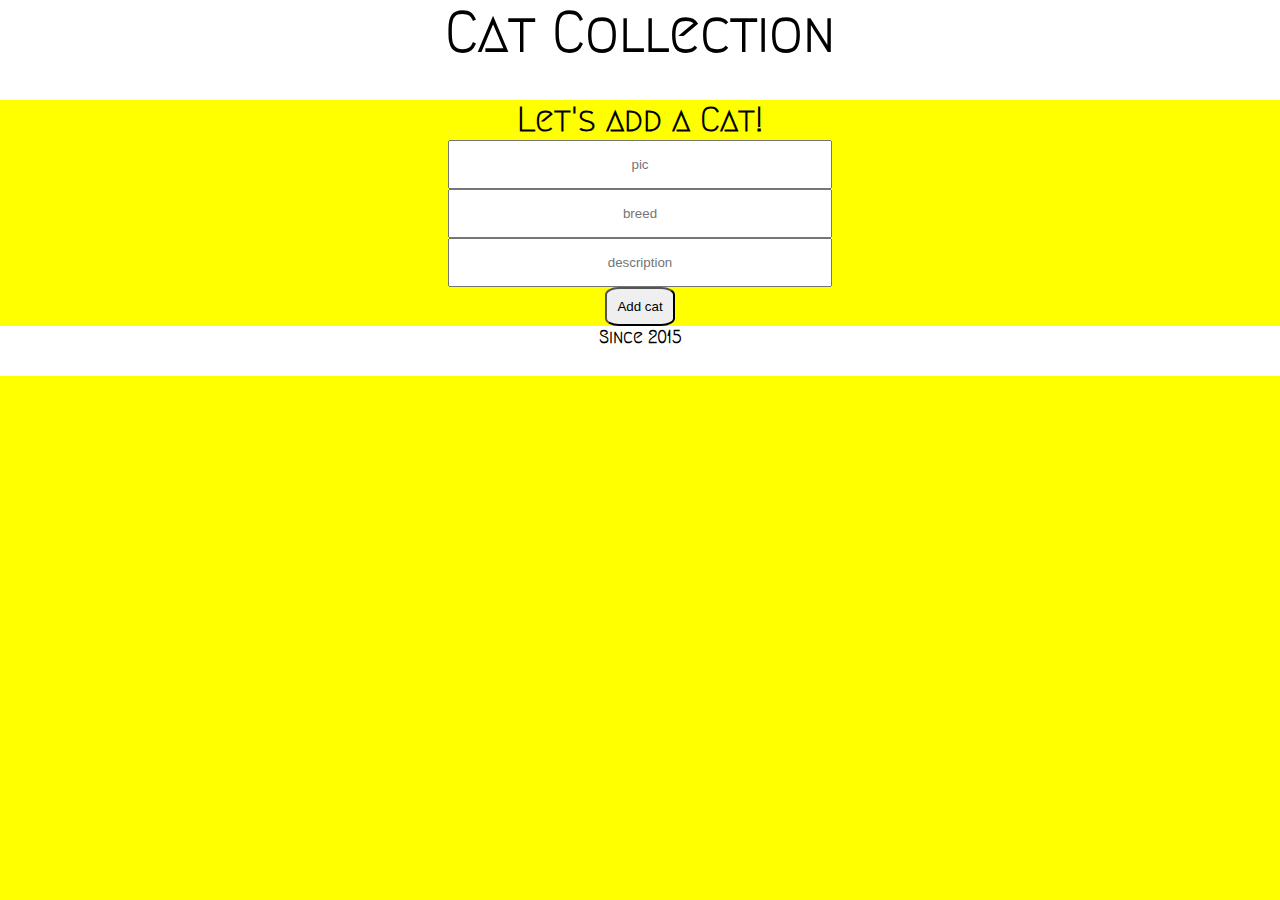
==== index.html @ 40446f39 "beginning" ====
<!DOCTYPE html>
<html>
  <head>
    <meta charset="utf-8">
    <link href='https://fonts.googleapis.com/css?family=Megrim' rel='stylesheet' type='text/css'>
    <title>CAT COLLECTION</title>
    <link rel="stylesheet" href="styles.css" media="screen" title="no title" charset="utf-8">

  </head>
  <body>
<header> <h1>Cat Collection </h1></header>
    <body ng-app="cats">
<!-- <div class="theCats"> -->
      <ng-view></ng-view>

<footer><h5>Since 2015</h5></footer>
<!-- </div> -->
    <script type="text/javascript" src="bower_components/angular/angular.js"></script>
    <script src="bower_components/angular-route/angular-route.js" charset="utf-8"></script>
    <script src="apps.js" charset="utf-8"></script>
    <script src="controllers.js" charset="utf-8"></script>
    <script src="services.js" charset="utf-8"></script>

  </body>
</html>
---- styles.css ----
body {
  background-color: yellow;
  font-family: 'Megrim', cursive;
  margin: 0 auto;
  padding: 0; }

h1 {
  font-family: 'Megrim', cursive;
  font-size: 56px;
  margin: 0 auto;
  text-align: center; }

h2 {
  font-family: 'Megrim', cursive;
  font-size: 48px;
  margin: 0 auto;
  text-align: center; }

h3 {
  font-family: 'Megrim', cursive;
  font-size: 34px;
  margin: 0 auto;
  text-align: center; }

h4 {
  font-family: 'Megrim', cursive;
  font-size: 24px;
  margin: 0 auto;
  text-align: center; }

h5 {
  font-family: 'Megrim', cursive;
  font-size: 18px;
  margin: 0 auto;
  text-align: center; }

header {
  background-color: white;
  margin: 0 auto;
  padding: 0;
  height: 100px; }

footer {
  background-color: white;
  margin: 0 auto;
  padding: 0;
  height: 50px; }

.theCats {
  background-color: yellow;
  height: 900px;
  width: 100%; }

input {
  margin: 0 auto;
  text-align: center;
  display: block;
  width: 350px;
  padding: 15px; }

button {
  margin: 0 auto;
  text-align: center;
  display: block;
  padding: 10px;
  border-radius: 20%; }
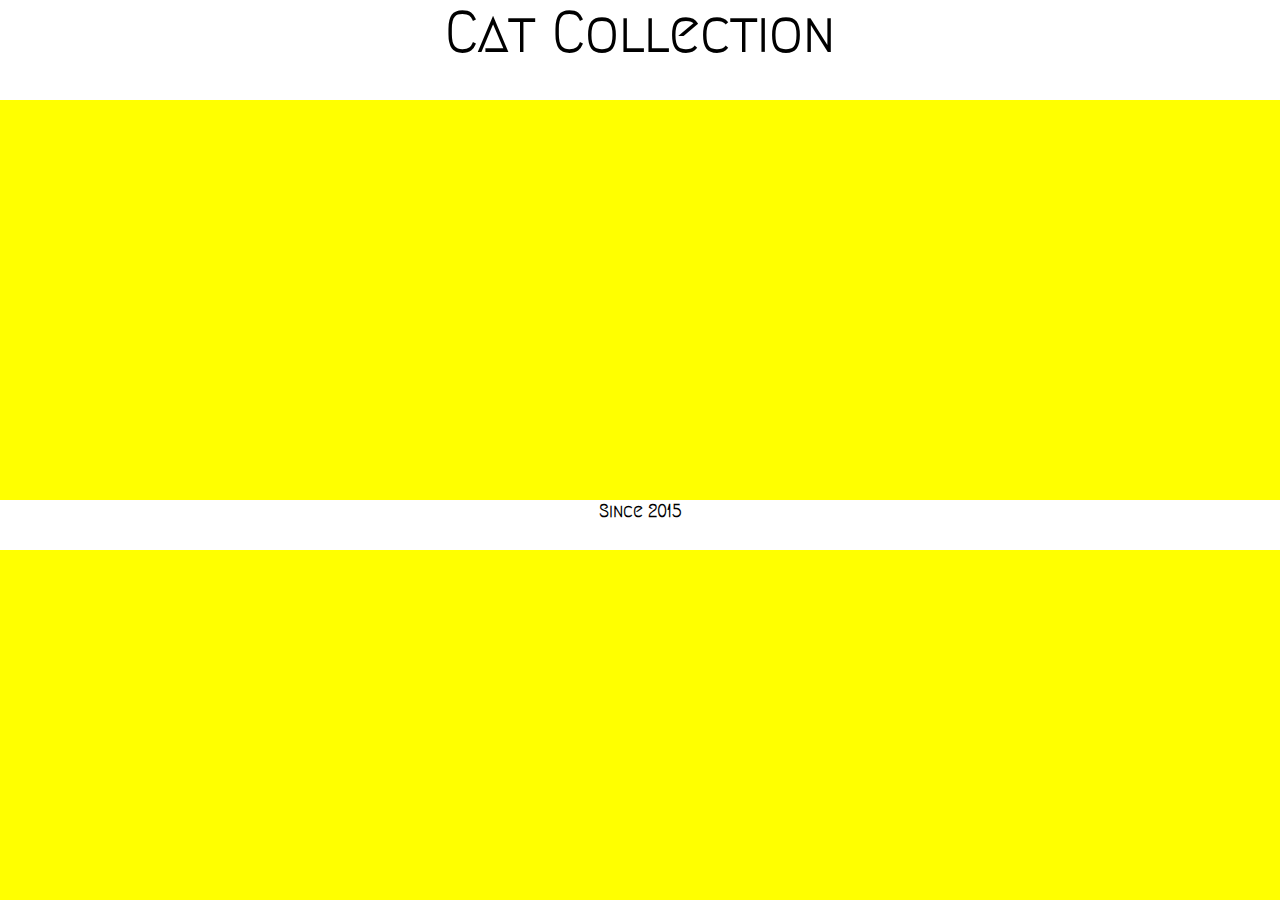
==== commit 2a4502e5: "not really working" ====
--- a/index.html
+++ b/index.html
@@ -10,11 +10,12 @@
   <body>
 <header> <h1>Cat Collection </h1></header>
     <body ng-app="cats">
-<!-- <div class="theCats"> -->
+<div class="theCats">
       <ng-view></ng-view>
 
+</div>
 <footer><h5>Since 2015</h5></footer>
-<!-- </div> -->
+
     <script type="text/javascript" src="bower_components/angular/angular.js"></script>
     <script src="bower_components/angular-route/angular-route.js" charset="utf-8"></script>
     <script src="apps.js" charset="utf-8"></script>
--- a/styles.css
+++ b/styles.css
@@ -20,7 +20,9 @@
   font-family: 'Megrim', cursive;
   font-size: 34px;
   margin: 0 auto;
-  text-align: center; }
+  text-align: center;
+  padding-top: 15px;
+  padding-bottom: 10px; }
 
 h4 {
   font-family: 'Megrim', cursive;
@@ -44,11 +46,12 @@
   background-color: white;
   margin: 0 auto;
   padding: 0;
-  height: 50px; }
+  height: 50px;
+  display: block; }
 
 .theCats {
   background-color: yellow;
-  height: 900px;
+  height: 400px;
   width: 100%; }
 
 input {
@@ -63,4 +66,10 @@
   text-align: center;
   display: block;
   padding: 10px;
-  border-radius: 20%; }
+  border-radius: 20%;
+  color: white;
+  background-color: grey;
+  border: none;
+  padding-top: 10px;
+  font-family: 'Megrim', cursive;
+  font-size: 18px; }
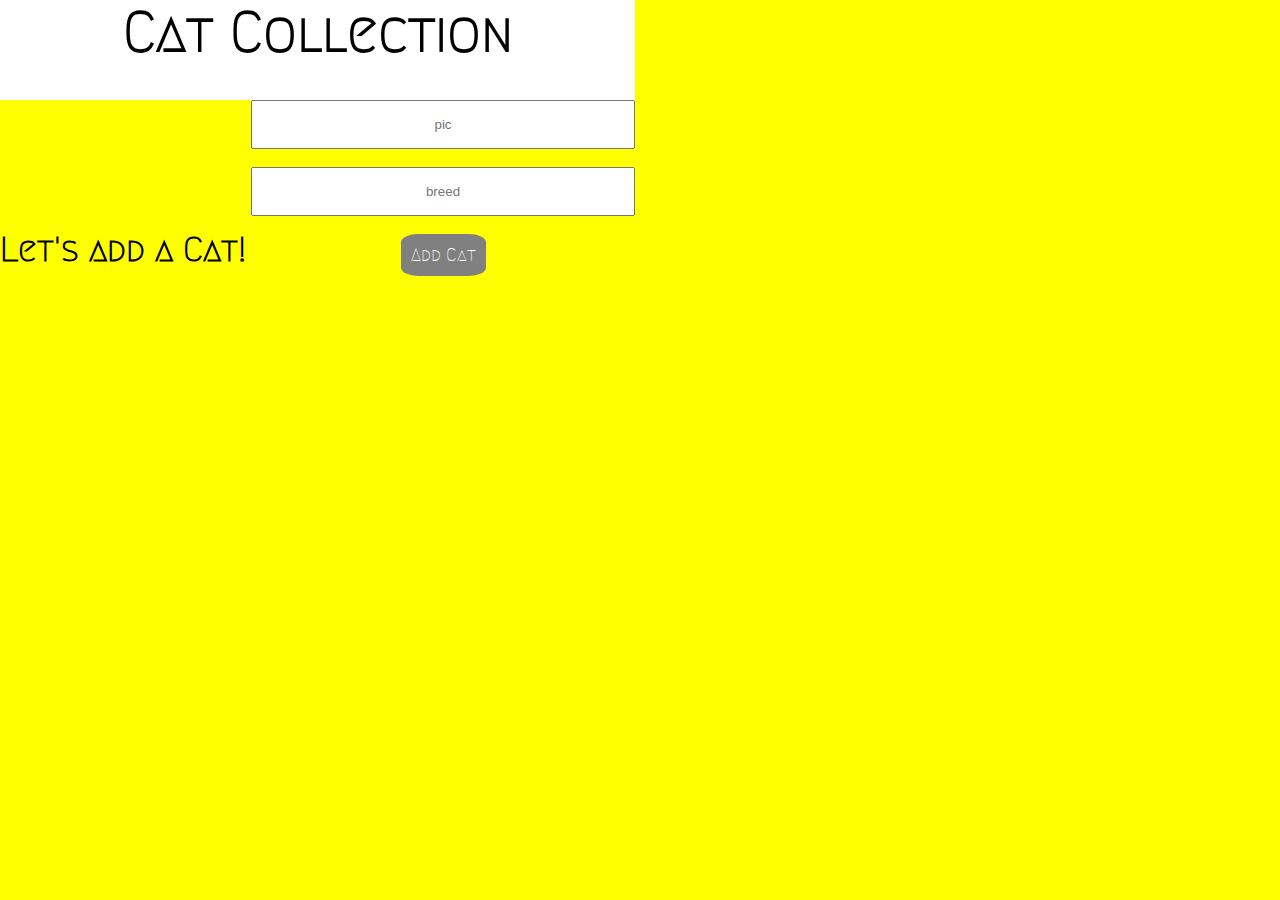
==== commit feb9e973: "with cats" ====
--- a/index.html
+++ b/index.html
@@ -7,14 +7,12 @@
     <link rel="stylesheet" href="styles.css" media="screen" title="no title" charset="utf-8">
 
   </head>
-  <body>
+  <body ng-app="cats">
 <header> <h1>Cat Collection </h1></header>
-    <body ng-app="cats">
 <div class="theCats">
       <ng-view></ng-view>
 
 </div>
-<footer><h5>Since 2015</h5></footer>
 
     <script type="text/javascript" src="bower_components/angular/angular.js"></script>
     <script src="bower_components/angular-route/angular-route.js" charset="utf-8"></script>
--- a/styles.css
+++ b/styles.css
@@ -21,8 +21,8 @@
   font-size: 34px;
   margin: 0 auto;
   text-align: center;
-  padding-top: 15px;
-  padding-bottom: 10px; }
+  padding: 0;
+  display: block; }
 
 h4 {
   font-family: 'Megrim', cursive;
@@ -46,13 +46,17 @@
   background-color: white;
   margin: 0 auto;
   padding: 0;
-  height: 50px;
+  height: 30px;
   display: block; }
 
 .theCats {
   background-color: yellow;
+  width: 100%;
   height: 400px;
-  width: 100%; }
+  display: block; }
+
+.aCat {
+  display: block; }
 
 input {
   margin: 0 auto;
@@ -73,3 +77,17 @@
   padding-top: 10px;
   font-family: 'Megrim', cursive;
   font-size: 18px; }
+
+img {
+  max-height: 230px;
+  display: inline-block;
+  padding: 0; }
+
+.ng-scope {
+  display: inline-block; }
+
+.np-repeat {
+  display: inline-block; }
+
+.404 {
+  max-height: 1000px; }
